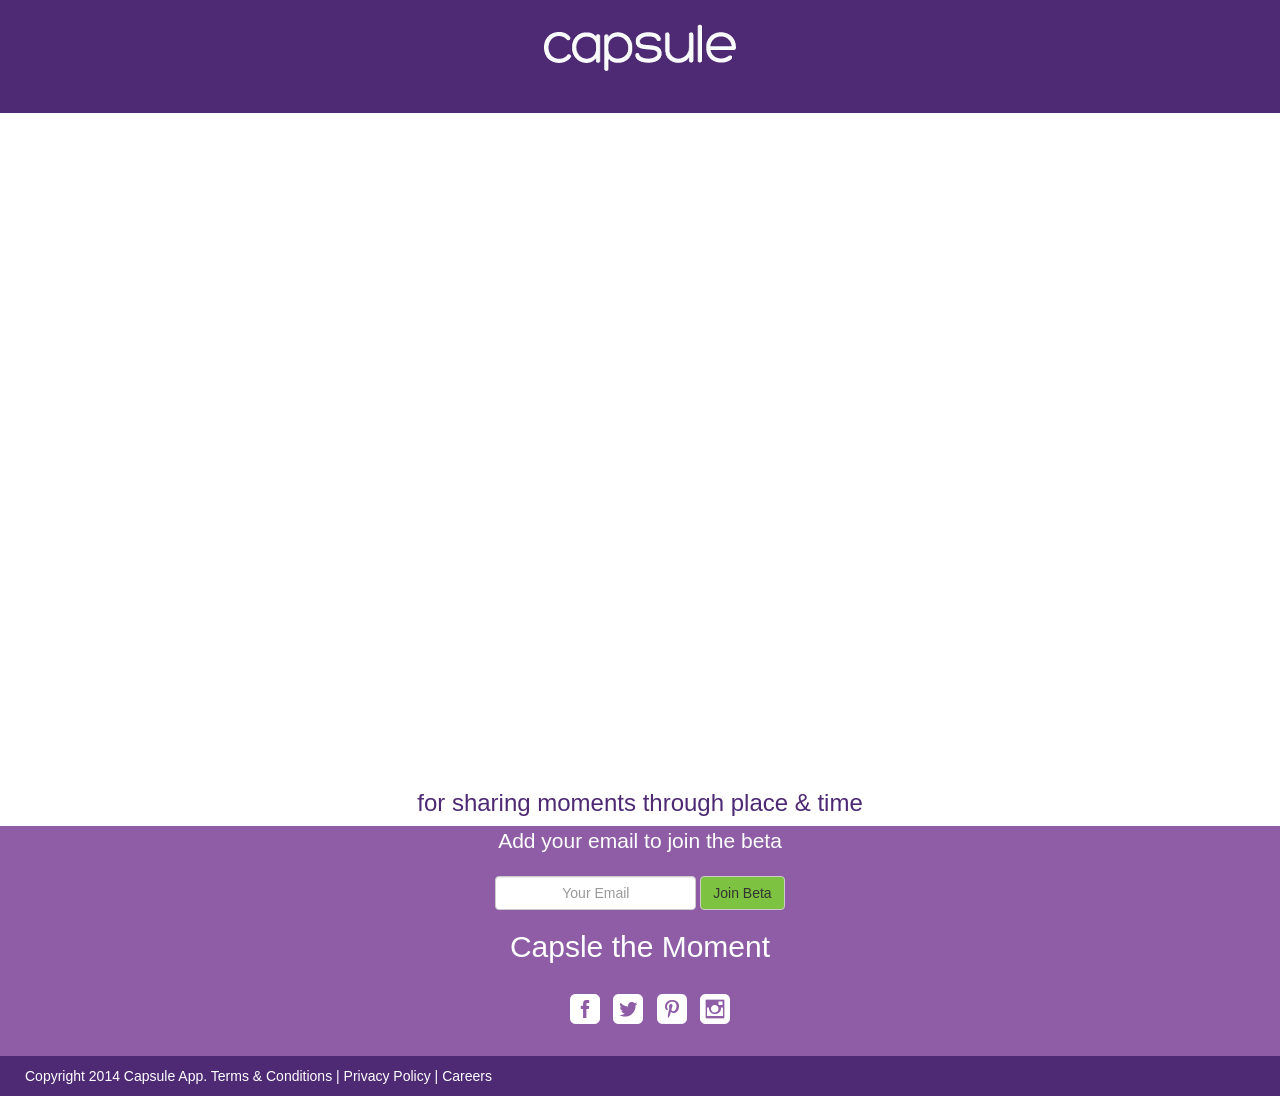
==== one-page-wonder.html @ 2d98d222 "BIG CHANGES" ====
<!doctype html>
<html lang="en">
<head>
<meta name="description" content="A location-based social app for sharing moments bound by place & time.">
<meta name="keywords" content=" Capsule the Moment, Location based App, Mobile">
<meta name="author" content="Mason Pelt (www.masonpelt.com)">
<meta name="viewport" content="width=device-width, initial-scale=1, maximum-scale=1">

<!-- SITE TITLE -->
<title>Capsule the Moment | Capsule App</title>

<!-- =========================
      FAV AND TOUCH ICONS  
============================== -->
<link rel="icon" href="images/favicon.ico">

    <!-- Bootstrap core CSS -->
    <link href="css/bootstrap.css" rel="stylesheet">
    

    <!-- Custom CSS for the 'One Page Wonder' Template -->
    <link href="css/one-page-wonder.css" rel="stylesheet">
    <!-- fonts -->
    <link rel="stylesheet" href="assets/elegant-icons/style.css">
<link rel="stylesheet" href="assets/app-icons/styles.css">

</head>

<body>

    <nav class="navbar navbar-fixed-top navbar-inverse" role="navigation">
      </div>
      <div style="text-align: center"><img src="images/logo-white.png" alt="Capsule Logo" style="PADDING-TOP: 20px"></div></nav>

    <div class="header-image">

            <!--ul class="rslides">
             <li><img src="images/Dallas.jpg" alt=""></li>
</ul-->

</div>
    <!-- /header-image -->
    
        <div class="container">
  <h3>for sharing moments through place & time</h3>
</div>
<section class="download" id="download">
    <div class="container">

        <!-- START THE FEATURETTES -->
        
      <div class="featurette" id="services">

            <p class="lead">Add your email to join the beta</p>
            <!-- =====================
					     MAILCHIMP FORM STARTS 
					     ===================== -->
					
					<form class="subscription-form mailchimp form-inline wow fadeInRight animated" data-wow-offset="10" data-wow-duration="1.5s" role="form">
						
						<!-- SUBSCRIPTION SUCCESSFUL OR ERROR MESSAGES -->
						<h4 class="subscription-success"></h4>
						<h4 class="subscription-error"></h4>
						
						<!-- EMAIL INPUT BOX -->
						<input type="email" name="email" id="subscriber-email" placeholder="Your Email" class="form-control input-box">
						
						<!-- SUBSCRIBE BUTTON -->
						<button type="submit" id="subscribe-button" class="btn btn-default standard-button">Join Beta</button>
						
					</form>
                    
                    <h2>Capsle the Moment</h2>
                    <ul class="social-icons">
		<li><a href=""><i class="social_facebook_square"></i></a></li>
		<li><a href=""><i class="social_twitter_square"></i></a></li>
		<li><a href=""><i class="social_pinterest_square"></i></a></li>
		<li><a href=""><i class="social_instagram_square"></i></a></li>
	</ul>
</section>
        <!-- /END THE FEATURETTES -->
        
   <footer>
	<!-- COPYRIGHT TEXT -->
	<p class="copyright">
	Copyright 2014 Capsule  App. <a href="">Terms  &amp; Conditions</a> | <a href="">Privacy Policy</a> | <a href="https://www.linkedin.com/company/capsule-app">Careers</a>
	</p>

</div>
    <!-- /container -->

    <!-- JavaScript -->
<script src="js/jquery-1.10.2.js"></script>
<script src="js/bootstrap.js"></script>
<script src="http://ajax.googleapis.com/ajax/libs/jquery/1.8.3/jquery.min.js"></script>
<script src="responsiveslides.min.js"></script>

</body>

</html>
---- css/one-page-wonder.css ----
body {
	margin-top: 50px; /* 50px is the height of the navbar - change this if the navbarn height changes */
}

.standard-button {
    background: #7dc241;
}

.header-image {
	background: url(../images/capsule-the-moment-large.jpg) no-repeat center top fixed;
		height: auto;
	width: 100%;
	padding-bottom:20px;
	padding-top:700px;
}

/*.headline {
	padding: 120px 0;
}

.headline > .container > h1 {
	font-size: 130px;
	background: #ffffff;
	background: rgba(255, 255, 255, 0.9);
}

.headline > .container > h2 {
	font-size: 77px;
	background: #ffffff;
	background: rgba(255, 255, 255, 0.9);
}*/

.download {
	background-color: #8e5da6;
    color: #ffffff;
}

.featurette-divider {
	margin: 80px 0;
}
.featurette {
	overflow: hidden;
	text-align: center;
}

.featurette-heading {
	font-size: 50px;
}

footer {
	background-color: #4e2974;
}
footer .copyright {
    color: #ffffff;
    padding-top: 10px;
	padding-left:25px;
	padding-bottom: 10px;
}

.rslides {
  position: relative;
  list-style: none;
  overflow: hidden;
  width: 100%;
  padding: 0;
  margin: 0;
  }

.rslides li {
  -webkit-backface-visibility: hidden;
  position: absolute;
  display: none;
  width: 100%;
  left: 0;
  top: 0;
  }

.rslides li:first-child {
  position: relative;
  display: block;
  float: left;
  }

.rslides img {
  display: block;
  height: auto;
  float: left;
  width: 100%;
  border: 0;
  }

.social-icons li a:hover {
    color: #7dc241;
}
.social-icons {
font-family: 'ElegantIcons';
src: url('fonts/ElegantIcons.svg#ElegantIcons') format('svg');

}

.social-icons {
    margin-top: 20px;
    padding-bottom: 10px;
	padding-right: 20px;
}

.social-icons li {
    display: inline-block;
    margin: 5px;
}

.social-icons li a {
    font-size: 30px;
    color: #fff;
}

/* RESPONSIVE CSS */

@media (max-width: 1200px) {

.headline > .container > h1 {font-size: 140px;}
.headline > .container > h2 {font-size: 63px;}
.featurette-divider {margin: 50px 0;}
.featurette-image.pull-left {margin-right: 20px;}
.featurette-image.pull-right {margin-left: 20px;}
.featurette-heading {font-size: 35px;}
.header-image {
	background: url(../images/capsule-the-moment-1200.jpg) no-repeat center top fixed;
		height: auto;
	width: 100%;
	padding-bottom:20px;
	padding-top:800px;
}

}

@media (max-width: 991px) {

.headline > .container > h1 {font-size: 105px;}
.headline > .container > h2 {font-size: 50px;}
.featurette-divider {margin: 40px 0;}
.featurette-image {max-width: 50%;}
.featurette-image.pull-left {margin-right: 10px;}
.featurette-image.pull-right {margin-left: 10px;}
.featurette-heading {font-size: 30px;}
.header-image {
	background: url(../images/capsule-the-moment-991.jpg) no-repeat center top fixed;
		height: auto;
	width: 100%;
	padding-bottom:20px;
	padding-top:800px;
}

}

@media (max-width: 768px) {
	
.container {margin: 0 15px;}
.featurette-divider {margin: 40px 0;}
.featurette-heading {font-size: 25px;}
.header-image {
	background: url(../images/capsule-the-moment-768.jpg) no-repeat center top fixed;
		height: auto;
	width: 100%;
	padding-bottom:20px;
	padding-top:600px;
}

}


@media (max-width: 668px) {

.headline > .container > h1 {font-size: 70px;}
.headline > .container > h2 {font-size: 32px;}
.featurette-divider {margin: 30px 0;}

}

@media (max-width: 640px) {

.headline {padding: 75px 0 25px 0;}
.headline > .container > h1 {font-size: 60px;}
.headline > .container > h2 {font-size: 30px;}
.header-image {
	background: url(../images/capsule-the-moment-640.jpg) no-repeat center top fixed;
		height: auto;
	width: 100%;
	padding-bottom:20px;
	padding-top:450px;
}

}

@media (max-width: 375px) {

.featurette-divider {margin: 10px 0;}
.featurette-image {max-width: 100%;}
.featurette-image.pull-left {margin-right: 0; margin-bottom: 10px;}
.featurette-image.pull-right {margin-left: 0; margin-bottom: 10px;}
.header-image {
	background: url(../images/capsule-the-moment-375.jpg) no-repeat center top fixed;
		height: auto;
	width: 100%;
	padding-bottom:20px;
	padding-top:500px;
}

}
---- assets/elegant-icons/style.css ----
@font-face {
	font-family: 'ElegantIcons';
	src:url('fonts/ElegantIcons.eot');
	src:url('fonts/ElegantIcons.eot?#iefix') format('embedded-opentype'),
		url('fonts/ElegantIcons.ttf') format('truetype'),
		url('fonts/ElegantIcons.svg#ElegantIcons') format('svg'),
		url('fonts/ElegantIcons.woff') format('woff');
	font-weight: normal;
	font-style: normal;
}

@media screen and (-webkit-min-device-pixel-ratio:0) {
@font-face {
	font-family:"Helvetica Neue", Helvetica, Arial, 
/*font-family: 'ElegantIcons';
src: url('fonts/ElegantIcons.svg#ElegantIcons') format('svg');*/

}
}

/* Use the following CSS code if you want to use data attributes for inserting your icons */
[data-icon]:before {
	/*font-family: 'ElegantIcons';*/
	font-family:"Helvetica Neue", Helvetica, Arial, 
	content: attr(data-icon);
	speak: none;
	font-weight: normal;
	font-variant: normal;
	text-transform: none;
	line-height: 1;
	-webkit-font-smoothing: antialiased;
	-moz-osx-font-smoothing: grayscale;
}

/* Use the following CSS code if you want to have a class per icon */
/*
Instead of a list of all class selectors,
you can use the generic selector below, but it's slower:
[class*="your-class-prefix"] {
*/
.arrow_up, .arrow_down, .arrow_left, .arrow_right, .arrow_left-up, .arrow_right-up, .arrow_right-down, .arrow_left-down, .arrow-up-down, .arrow_up-down_alt, .arrow_left-right_alt, .arrow_left-right, .arrow_expand_alt2, .arrow_expand_alt, .arrow_condense, .arrow_expand, .arrow_move, .arrow_carrot-up, .arrow_carrot-down, .arrow_carrot-left, .arrow_carrot-right, .arrow_carrot-2up, .arrow_carrot-2down, .arrow_carrot-2left, .arrow_carrot-2right, .arrow_carrot-up_alt2, .arrow_carrot-down_alt2, .arrow_carrot-left_alt2, .arrow_carrot-right_alt2, .arrow_carrot-2up_alt2, .arrow_carrot-2down_alt2, .arrow_carrot-2left_alt2, .arrow_carrot-2right_alt2, .arrow_triangle-up, .arrow_triangle-down, .arrow_triangle-left, .arrow_triangle-right, .arrow_triangle-up_alt2, .arrow_triangle-down_alt2, .arrow_triangle-left_alt2, .arrow_triangle-right_alt2, .arrow_back, .icon_minus-06, .icon_plus, .icon_close, .icon_check, .icon_minus_alt2, .icon_plus_alt2, .icon_close_alt2, .icon_check_alt2, .icon_zoom-out_alt, .icon_zoom-in_alt, .icon_search, .icon_box-empty, .icon_box-selected, .icon_minus-box, .icon_plus-box, .icon_box-checked, .icon_circle-empty, .icon_circle-slelected, .icon_stop_alt2, .icon_stop, .icon_pause_alt2, .icon_pause, .icon_menu, .icon_menu-square_alt2, .icon_menu-circle_alt2, .icon_ul, .icon_ol, .icon_adjust-horiz, .icon_adjust-vert, .icon_document_alt, .icon_documents_alt, .icon_pencil, .icon_pencil-edit_alt, .icon_pencil-edit, .icon_folder-alt, .icon_folder-open_alt, .icon_folder-add_alt, .icon_info_alt, .icon_error-oct_alt, .icon_error-circle_alt, .icon_error-triangle_alt, .icon_question_alt2, .icon_question, .icon_comment_alt, .icon_chat_alt, .icon_vol-mute_alt, .icon_volume-low_alt, .icon_volume-high_alt, .icon_quotations, .icon_quotations_alt2, .icon_clock_alt, .icon_lock_alt, .icon_lock-open_alt, .icon_key_alt, .icon_cloud_alt, .icon_cloud-upload_alt, .icon_cloud-download_alt, .icon_image, .icon_images, .icon_lightbulb_alt, .icon_gift_alt, .icon_house_alt, .icon_genius, .icon_mobile, .icon_tablet, .icon_laptop, .icon_desktop, .icon_camera_alt, .icon_mail_alt, .icon_cone_alt, .icon_ribbon_alt, .icon_bag_alt, .icon_creditcard, .icon_cart_alt, .icon_paperclip, .icon_tag_alt, .icon_tags_alt, .icon_trash_alt, .icon_cursor_alt, .icon_mic_alt, .icon_compass_alt, .icon_pin_alt, .icon_pushpin_alt, .icon_map_alt, .icon_drawer_alt, .icon_toolbox_alt, .icon_book_alt, .icon_calendar, .icon_film, .icon_table, .icon_contacts_alt, .icon_headphones, .icon_lifesaver, .icon_piechart, .icon_refresh, .icon_link_alt, .icon_link, .icon_loading, .icon_blocked, .icon_archive_alt, .icon_heart_alt, .icon_star_alt, .icon_star-half_alt, .icon_star, .icon_star-half, .icon_tools, .icon_tool, .icon_cog, .icon_cogs, .arrow_up_alt, .arrow_down_alt, .arrow_left_alt, .arrow_right_alt, .arrow_left-up_alt, .arrow_right-up_alt, .arrow_right-down_alt, .arrow_left-down_alt, .arrow_condense_alt, .arrow_expand_alt3, .arrow_carrot_up_alt, .arrow_carrot-down_alt, .arrow_carrot-left_alt, .arrow_carrot-right_alt, .arrow_carrot-2up_alt, .arrow_carrot-2dwnn_alt, .arrow_carrot-2left_alt, .arrow_carrot-2right_alt, .arrow_triangle-up_alt, .arrow_triangle-down_alt, .arrow_triangle-left_alt, .arrow_triangle-right_alt, .icon_minus_alt, .icon_plus_alt, .icon_close_alt, .icon_check_alt, .icon_zoom-out, .icon_zoom-in, .icon_stop_alt, .icon_menu-square_alt, .icon_menu-circle_alt, .icon_document, .icon_documents, .icon_pencil_alt, .icon_folder, .icon_folder-open, .icon_folder-add, .icon_folder_upload, .icon_folder_download, .icon_info, .icon_error-circle, .icon_error-oct, .icon_error-triangle, .icon_question_alt, .icon_comment, .icon_chat, .icon_vol-mute, .icon_volume-low, .icon_volume-high, .icon_quotations_alt, .icon_clock, .icon_lock, .icon_lock-open, .icon_key, .icon_cloud, .icon_cloud-upload, .icon_cloud-download, .icon_lightbulb, .icon_gift, .icon_house, .icon_camera, .icon_mail, .icon_cone, .icon_ribbon, .icon_bag, .icon_cart, .icon_tag, .icon_tags, .icon_trash, .icon_cursor, .icon_mic, .icon_compass, .icon_pin, .icon_pushpin, .icon_map, .icon_drawer, .icon_toolbox, .icon_book, .icon_contacts, .icon_archive, .icon_heart, .icon_profile, .icon_group, .icon_grid-2x2, .icon_grid-3x3, .icon_music, .icon_pause_alt, .icon_phone, .icon_upload, .icon_download, .social_facebook, .social_twitter, .social_pinterest, .social_googleplus, .social_tumblr, .social_tumbleupon, .social_wordpress, .social_instagram, .social_dribbble, .social_vimeo, .social_linkedin, .social_rss, .social_deviantart, .social_share, .social_myspace, .social_skype, .social_youtube, .social_picassa, .social_googledrive, .social_flickr, .social_blogger, .social_spotify, .social_delicious, .social_facebook_circle, .social_twitter_circle, .social_pinterest_circle, .social_googleplus_circle, .social_tumblr_circle, .social_stumbleupon_circle, .social_wordpress_circle, .social_instagram_circle, .social_dribbble_circle, .social_vimeo_circle, .social_linkedin_circle, .social_rss_circle, .social_deviantart_circle, .social_share_circle, .social_myspace_circle, .social_skype_circle, .social_youtube_circle, .social_picassa_circle, .social_googledrive_alt2, .social_flickr_circle, .social_blogger_circle, .social_spotify_circle, .social_delicious_circle, .social_facebook_square, .social_twitter_square, .social_pinterest_square, .social_googleplus_square, .social_tumblr_square, .social_stumbleupon_square, .social_wordpress_square, .social_instagram_square, .social_dribbble_square, .social_vimeo_square, .social_linkedin_square, .social_rss_square, .social_deviantart_square, .social_share_square, .social_myspace_square, .social_skype_square, .social_youtube_square, .social_picassa_square, .social_googledrive_square, .social_flickr_square, .social_blogger_square, .social_spotify_square, .social_delicious_square, .icon_printer, .icon_calulator, .icon_building, .icon_floppy, .icon_drive, .icon_search-2, .icon_id, .icon_id-2, .icon_puzzle, .icon_like, .icon_dislike, .icon_mug, .icon_currency, .icon_wallet, .icon_pens, .icon_easel, .icon_flowchart, .icon_datareport, .icon_briefcase, .icon_shield, .icon_percent, .icon_globe, .icon_globe-2, .icon_target, .icon_hourglass, .icon_balance, .icon_rook, .icon_printer-alt, .icon_calculator_alt, .icon_building_alt, .icon_floppy_alt, .icon_drive_alt, .icon_search_alt, .icon_id_alt, .icon_id-2_alt, .icon_puzzle_alt, .icon_like_alt, .icon_dislike_alt, .icon_mug_alt, .icon_currency_alt, .icon_wallet_alt, .icon_pens_alt, .icon_easel_alt, .icon_flowchart_alt, .icon_datareport_alt, .icon_briefcase_alt, .icon_shield_alt, .icon_percent_alt, .icon_globe_alt, .icon_clipboard {
	/*font-family: 'ElegantIcons';*/
	font-family:"Helvetica Neue", Helvetica, Arial, 
	speak: none;
	font-style: normal;
	font-weight: normal;
	font-variant: normal;
	text-transform: none;
	line-height: 1;
	-webkit-font-smoothing: antialiased;
}
.arrow_up:before {
	content: "\21";
}
.arrow_down:before {
	content: "\22";
}
.arrow_left:before {
	content: "\23";
}
.arrow_right:before {
	content: "\24";
}
.arrow_left-up:before {
	content: "\25";
}
.arrow_right-up:before {
	content: "\26";
}
.arrow_right-down:before {
	content: "\27";
}
.arrow_left-down:before {
	content: "\28";
}
.arrow-up-down:before {
	content: "\29";
}
.arrow_up-down_alt:before {
	content: "\2a";
}
.arrow_left-right_alt:before {
	content: "\2b";
}
.arrow_left-right:before {
	content: "\2c";
}
.arrow_expand_alt2:before {
	content: "\2d";
}
.arrow_expand_alt:before {
	content: "\2e";
}
.arrow_condense:before {
	content: "\2f";
}
.arrow_expand:before {
	content: "\30";
}
.arrow_move:before {
	content: "\31";
}
.arrow_carrot-up:before {
	content: "\32";
}
.arrow_carrot-down:before {
	content: "\33";
}
.arrow_carrot-left:before {
	content: "\34";
}
.arrow_carrot-right:before {
	content: "\35";
}
.arrow_carrot-2up:before {
	content: "\36";
}
.arrow_carrot-2down:before {
	content: "\37";
}
.arrow_carrot-2left:before {
	content: "\38";
}
.arrow_carrot-2right:before {
	content: "\39";
}
.arrow_carrot-up_alt2:before {
	content: "\3a";
}
.arrow_carrot-down_alt2:before {
	content: "\3b";
}
.arrow_carrot-left_alt2:before {
	content: "\3c";
}
.arrow_carrot-right_alt2:before {
	content: "\3d";
}
.arrow_carrot-2up_alt2:before {
	content: "\3e";
}
.arrow_carrot-2down_alt2:before {
	content: "\3f";
}
.arrow_carrot-2left_alt2:before {
	content: "\40";
}
.arrow_carrot-2right_alt2:before {
	content: "\41";
}
.arrow_triangle-up:before {
	content: "\42";
}
.arrow_triangle-down:before {
	content: "\43";
}
.arrow_triangle-left:before {
	content: "\44";
}
.arrow_triangle-right:before {
	content: "\45";
}
.arrow_triangle-up_alt2:before {
	content: "\46";
}
.arrow_triangle-down_alt2:before {
	content: "\47";
}
.arrow_triangle-left_alt2:before {
	content: "\48";
}
.arrow_triangle-right_alt2:before {
	content: "\49";
}
.arrow_back:before {
	content: "\4a";
}
.icon_minus-06:before {
	content: "\4b";
}
.icon_plus:before {
	content: "\4c";
}
.icon_close:before {
	content: "\4d";
}
.icon_check:before {
	content: "\4e";
}
.icon_minus_alt2:before {
	content: "\4f";
}
.icon_plus_alt2:before {
	content: "\50";
}
.icon_close_alt2:before {
	content: "\51";
}
.icon_check_alt2:before {
	content: "\52";
}
.icon_zoom-out_alt:before {
	content: "\53";
}
.icon_zoom-in_alt:before {
	content: "\54";
}
.icon_search:before {
	content: "\55";
}
.icon_box-empty:before {
	content: "\56";
}
.icon_box-selected:before {
	content: "\57";
}
.icon_minus-box:before {
	content: "\58";
}
.icon_plus-box:before {
	content: "\59";
}
.icon_box-checked:before {
	content: "\5a";
}
.icon_circle-empty:before {
	content: "\5b";
}
.icon_circle-slelected:before {
	content: "\5c";
}
.icon_stop_alt2:before {
	content: "\5d";
}
.icon_stop:before {
	content: "\5e";
}
.icon_pause_alt2:before {
	content: "\5f";
}
.icon_pause:before {
	content: "\60";
}
.icon_menu:before {
	content: "\61";
}
.icon_menu-square_alt2:before {
	content: "\62";
}
.icon_menu-circle_alt2:before {
	content: "\63";
}
.icon_ul:before {
	content: "\64";
}
.icon_ol:before {
	content: "\65";
}
.icon_adjust-horiz:before {
	content: "\66";
}
.icon_adjust-vert:before {
	content: "\67";
}
.icon_document_alt:before {
	content: "\68";
}
.icon_documents_alt:before {
	content: "\69";
}
.icon_pencil:before {
	content: "\6a";
}
.icon_pencil-edit_alt:before {
	content: "\6b";
}
.icon_pencil-edit:before {
	content: "\6c";
}
.icon_folder-alt:before {
	content: "\6d";
}
.icon_folder-open_alt:before {
	content: "\6e";
}
.icon_folder-add_alt:before {
	content: "\6f";
}
.icon_info_alt:before {
	content: "\70";
}
.icon_error-oct_alt:before {
	content: "\71";
}
.icon_error-circle_alt:before {
	content: "\72";
}
.icon_error-triangle_alt:before {
	content: "\73";
}
.icon_question_alt2:before {
	content: "\74";
}
.icon_question:before {
	content: "\75";
}
.icon_comment_alt:before {
	content: "\76";
}
.icon_chat_alt:before {
	content: "\77";
}
.icon_vol-mute_alt:before {
	content: "\78";
}
.icon_volume-low_alt:before {
	content: "\79";
}
.icon_volume-high_alt:before {
	content: "\7a";
}
.icon_quotations:before {
	content: "\7b";
}
.icon_quotations_alt2:before {
	content: "\7c";
}
.icon_clock_alt:before {
	content: "\7d";
}
.icon_lock_alt:before {
	content: "\7e";
}
.icon_lock-open_alt:before {
	content: "\e000";
}
.icon_key_alt:before {
	content: "\e001";
}
.icon_cloud_alt:before {
	content: "\e002";
}
.icon_cloud-upload_alt:before {
	content: "\e003";
}
.icon_cloud-download_alt:before {
	content: "\e004";
}
.icon_image:before {
	content: "\e005";
}
.icon_images:before {
	content: "\e006";
}
.icon_lightbulb_alt:before {
	content: "\e007";
}
.icon_gift_alt:before {
	content: "\e008";
}
.icon_house_alt:before {
	content: "\e009";
}
.icon_genius:before {
	content: "\e00a";
}
.icon_mobile:before {
	content: "\e00b";
}
.icon_tablet:before {
	content: "\e00c";
}
.icon_laptop:before {
	content: "\e00d";
}
.icon_desktop:before {
	content: "\e00e";
}
.icon_camera_alt:before {
	content: "\e00f";
}
.icon_mail_alt:before {
	content: "\e010";
}
.icon_cone_alt:before {
	content: "\e011";
}
.icon_ribbon_alt:before {
	content: "\e012";
}
.icon_bag_alt:before {
	content: "\e013";
}
.icon_creditcard:before {
	content: "\e014";
}
.icon_cart_alt:before {
	content: "\e015";
}
.icon_paperclip:before {
	content: "\e016";
}
.icon_tag_alt:before {
	content: "\e017";
}
.icon_tags_alt:before {
	content: "\e018";
}
.icon_trash_alt:before {
	content: "\e019";
}
.icon_cursor_alt:before {
	content: "\e01a";
}
.icon_mic_alt:before {
	content: "\e01b";
}
.icon_compass_alt:before {
	content: "\e01c";
}
.icon_pin_alt:before {
	content: "\e01d";
}
.icon_pushpin_alt:before {
	content: "\e01e";
}
.icon_map_alt:before {
	content: "\e01f";
}
.icon_drawer_alt:before {
	content: "\e020";
}
.icon_toolbox_alt:before {
	content: "\e021";
}
.icon_book_alt:before {
	content: "\e022";
}
.icon_calendar:before {
	content: "\e023";
}
.icon_film:before {
	content: "\e024";
}
.icon_table:before {
	content: "\e025";
}
.icon_contacts_alt:before {
	content: "\e026";
}
.icon_headphones:before {
	content: "\e027";
}
.icon_lifesaver:before {
	content: "\e028";
}
.icon_piechart:before {
	content: "\e029";
}
.icon_refresh:before {
	content: "\e02a";
}
.icon_link_alt:before {
	content: "\e02b";
}
.icon_link:before {
	content: "\e02c";
}
.icon_loading:before {
	content: "\e02d";
}
.icon_blocked:before {
	content: "\e02e";
}
.icon_archive_alt:before {
	content: "\e02f";
}
.icon_heart_alt:before {
	content: "\e030";
}
.icon_star_alt:before {
	content: "\e031";
}
.icon_star-half_alt:before {
	content: "\e032";
}
.icon_star:before {
	content: "\e033";
}
.icon_star-half:before {
	content: "\e034";
}
.icon_tools:before {
	content: "\e035";
}
.icon_tool:before {
	content: "\e036";
}
.icon_cog:before {
	content: "\e037";
}
.icon_cogs:before {
	content: "\e038";
}
.arrow_up_alt:before {
	content: "\e039";
}
.arrow_down_alt:before {
	content: "\e03a";
}
.arrow_left_alt:before {
	content: "\e03b";
}
.arrow_right_alt:before {
	content: "\e03c";
}
.arrow_left-up_alt:before {
	content: "\e03d";
}
.arrow_right-up_alt:before {
	content: "\e03e";
}
.arrow_right-down_alt:before {
	content: "\e03f";
}
.arrow_left-down_alt:before {
	content: "\e040";
}
.arrow_condense_alt:before {
	content: "\e041";
}
.arrow_expand_alt3:before {
	content: "\e042";
}
.arrow_carrot_up_alt:before {
	content: "\e043";
}
.arrow_carrot-down_alt:before {
	content: "\e044";
}
.arrow_carrot-left_alt:before {
	content: "\e045";
}
.arrow_carrot-right_alt:before {
	content: "\e046";
}
.arrow_carrot-2up_alt:before {
	content: "\e047";
}
.arrow_carrot-2dwnn_alt:before {
	content: "\e048";
}
.arrow_carrot-2left_alt:before {
	content: "\e049";
}
.arrow_carrot-2right_alt:before {
	content: "\e04a";
}
.arrow_triangle-up_alt:before {
	content: "\e04b";
}
.arrow_triangle-down_alt:before {
	content: "\e04c";
}
.arrow_triangle-left_alt:before {
	content: "\e04d";
}
.arrow_triangle-right_alt:before {
	content: "\e04e";
}
.icon_minus_alt:before {
	content: "\e04f";
}
.icon_plus_alt:before {
	content: "\e050";
}
.icon_close_alt:before {
	content: "\e051";
}
.icon_check_alt:before {
	content: "\e052";
}
.icon_zoom-out:before {
	content: "\e053";
}
.icon_zoom-in:before {
	content: "\e054";
}
.icon_stop_alt:before {
	content: "\e055";
}
.icon_menu-square_alt:before {
	content: "\e056";
}
.icon_menu-circle_alt:before {
	content: "\e057";
}
.icon_document:before {
	content: "\e058";
}
.icon_documents:before {
	content: "\e059";
}
.icon_pencil_alt:before {
	content: "\e05a";
}
.icon_folder:before {
	content: "\e05b";
}
.icon_folder-open:before {
	content: "\e05c";
}
.icon_folder-add:before {
	content: "\e05d";
}
.icon_folder_upload:before {
	content: "\e05e";
}
.icon_folder_download:before {
	content: "\e05f";
}
.icon_info:before {
	content: "\e060";
}
.icon_error-circle:before {
	content: "\e061";
}
.icon_error-oct:before {
	content: "\e062";
}
.icon_error-triangle:before {
	content: "\e063";
}
.icon_question_alt:before {
	content: "\e064";
}
.icon_comment:before {
	content: "\e065";
}
.icon_chat:before {
	content: "\e066";
}
.icon_vol-mute:before {
	content: "\e067";
}
.icon_volume-low:before {
	content: "\e068";
}
.icon_volume-high:before {
	content: "\e069";
}
.icon_quotations_alt:before {
	content: "\e06a";
}
.icon_clock:before {
	content: "\e06b";
}
.icon_lock:before {
	content: "\e06c";
}
.icon_lock-open:before {
	content: "\e06d";
}
.icon_key:before {
	content: "\e06e";
}
.icon_cloud:before {
	content: "\e06f";
}
.icon_cloud-upload:before {
	content: "\e070";
}
.icon_cloud-download:before {
	content: "\e071";
}
.icon_lightbulb:before {
	content: "\e072";
}
.icon_gift:before {
	content: "\e073";
}
.icon_house:before {
	content: "\e074";
}
.icon_camera:before {
	content: "\e075";
}
.icon_mail:before {
	content: "\e076";
}
.icon_cone:before {
	content: "\e077";
}
.icon_ribbon:before {
	content: "\e078";
}
.icon_bag:before {
	content: "\e079";
}
.icon_cart:before {
	content: "\e07a";
}
.icon_tag:before {
	content: "\e07b";
}
.icon_tags:before {
	content: "\e07c";
}
.icon_trash:before {
	content: "\e07d";
}
.icon_cursor:before {
	content: "\e07e";
}
.icon_mic:before {
	content: "\e07f";
}
.icon_compass:before {
	content: "\e080";
}
.icon_pin:before {
	content: "\e081";
}
.icon_pushpin:before {
	content: "\e082";
}
.icon_map:before {
	content: "\e083";
}
.icon_drawer:before {
	content: "\e084";
}
.icon_toolbox:before {
	content: "\e085";
}
.icon_book:before {
	content: "\e086";
}
.icon_contacts:before {
	content: "\e087";
}
.icon_archive:before {
	content: "\e088";
}
.icon_heart:before {
	content: "\e089";
}
.icon_profile:before {
	content: "\e08a";
}
.icon_group:before {
	content: "\e08b";
}
.icon_grid-2x2:before {
	content: "\e08c";
}
.icon_grid-3x3:before {
	content: "\e08d";
}
.icon_music:before {
	content: "\e08e";
}
.icon_pause_alt:before {
	content: "\e08f";
}
.icon_phone:before {
	content: "\e090";
}
.icon_upload:before {
	content: "\e091";
}
.icon_download:before {
	content: "\e092";
}
.social_facebook:before {
	content: "\e093";
}
.social_twitter:before {
	content: "\e094";
}
.social_pinterest:before {
	content: "\e095";
}
.social_googleplus:before {
	content: "\e096";
}
.social_tumblr:before {
	content: "\e097";
}
.social_tumbleupon:before {
	content: "\e098";
}
.social_wordpress:before {
	content: "\e099";
}
.social_instagram:before {
	content: "\e09a";
}
.social_dribbble:before {
	content: "\e09b";
}
.social_vimeo:before {
	content: "\e09c";
}
.social_linkedin:before {
	content: "\e09d";
}
.social_rss:before {
	content: "\e09e";
}
.social_deviantart:before {
	content: "\e09f";
}
.social_share:before {
	content: "\e0a0";
}
.social_myspace:before {
	content: "\e0a1";
}
.social_skype:before {
	content: "\e0a2";
}
.social_youtube:before {
	content: "\e0a3";
}
.social_picassa:before {
	content: "\e0a4";
}
.social_googledrive:before {
	content: "\e0a5";
}
.social_flickr:before {
	content: "\e0a6";
}
.social_blogger:before {
	content: "\e0a7";
}
.social_spotify:before {
	content: "\e0a8";
}
.social_delicious:before {
	content: "\e0a9";
}
.social_facebook_circle:before {
	content: "\e0aa";
}
.social_twitter_circle:before {
	content: "\e0ab";
}
.social_pinterest_circle:before {
	content: "\e0ac";
}
.social_googleplus_circle:before {
	content: "\e0ad";
}
.social_tumblr_circle:before {
	content: "\e0ae";
}
.social_stumbleupon_circle:before {
	content: "\e0af";
}
.social_wordpress_circle:before {
	content: "\e0b0";
}
.social_instagram_circle:before {
	content: "\e0b1";
}
.social_dribbble_circle:before {
	content: "\e0b2";
}
.social_vimeo_circle:before {
	content: "\e0b3";
}
.social_linkedin_circle:before {
	content: "\e0b4";
}
.social_rss_circle:before {
	content: "\e0b5";
}
.social_deviantart_circle:before {
	content: "\e0b6";
}
.social_share_circle:before {
	content: "\e0b7";
}
.social_myspace_circle:before {
	content: "\e0b8";
}
.social_skype_circle:before {
	content: "\e0b9";
}
.social_youtube_circle:before {
	content: "\e0ba";
}
.social_picassa_circle:before {
	content: "\e0bb";
}
.social_googledrive_alt2:before {
	content: "\e0bc";
}
.social_flickr_circle:before {
	content: "\e0bd";
}
.social_blogger_circle:before {
	content: "\e0be";
}
.social_spotify_circle:before {
	content: "\e0bf";
}
.social_delicious_circle:before {
	content: "\e0c0";
}
.social_facebook_square:before {
	content: "\e0c1";
}
.social_twitter_square:before {
	content: "\e0c2";
}
.social_pinterest_square:before {
	content: "\e0c3";
}
.social_googleplus_square:before {
	content: "\e0c4";
}
.social_tumblr_square:before {
	content: "\e0c5";
}
.social_stumbleupon_square:before {
	content: "\e0c6";
}
.social_wordpress_square:before {
	content: "\e0c7";
}
.social_instagram_square:before {
	content: "\e0c8";
}
.social_dribbble_square:before {
	content: "\e0c9";
}
.social_vimeo_square:before {
	content: "\e0ca";
}
.social_linkedin_square:before {
	content: "\e0cb";
}
.social_rss_square:before {
	content: "\e0cc";
}
.social_deviantart_square:before {
	content: "\e0cd";
}
.social_share_square:before {
	content: "\e0ce";
}
.social_myspace_square:before {
	content: "\e0cf";
}
.social_skype_square:before {
	content: "\e0d0";
}
.social_youtube_square:before {
	content: "\e0d1";
}
.social_picassa_square:before {
	content: "\e0d2";
}
.social_googledrive_square:before {
	content: "\e0d3";
}
.social_flickr_square:before {
	content: "\e0d4";
}
.social_blogger_square:before {
	content: "\e0d5";
}
.social_spotify_square:before {
	content: "\e0d6";
}
.social_delicious_square:before {
	content: "\e0d7";
}
.icon_printer:before {
	content: "\e103";
}
.icon_calulator:before {
	content: "\e0ee";
}
.icon_building:before {
	content: "\e0ef";
}
.icon_floppy:before {
	content: "\e0e8";
}
.icon_drive:before {
	content: "\e0ea";
}
.icon_search-2:before {
	content: "\e101";
}
.icon_id:before {
	content: "\e107";
}
.icon_id-2:before {
	content: "\e108";
}
.icon_puzzle:before {
	content: "\e102";
}
.icon_like:before {
	content: "\e106";
}
.icon_dislike:before {
	content: "\e0eb";
}
.icon_mug:before {
	content: "\e105";
}
.icon_currency:before {
	content: "\e0ed";
}
.icon_wallet:before {
	content: "\e100";
}
.icon_pens:before {
	content: "\e104";
}
.icon_easel:before {
	content: "\e0e9";
}
.icon_flowchart:before {
	content: "\e109";
}
.icon_datareport:before {
	content: "\e0ec";
}
.icon_briefcase:before {
	content: "\e0fe";
}
.icon_shield:before {
	content: "\e0f6";
}
.icon_percent:before {
	content: "\e0fb";
}
.icon_globe:before {
	content: "\e0e2";
}
.icon_globe-2:before {
	content: "\e0e3";
}
.icon_target:before {
	content: "\e0f5";
}
.icon_hourglass:before {
	content: "\e0e1";
}
.icon_balance:before {
	content: "\e0ff";
}
.icon_rook:before {
	content: "\e0f8";
}
.icon_printer-alt:before {
	content: "\e0fa";
}
.icon_calculator_alt:before {
	content: "\e0e7";
}
.icon_building_alt:before {
	content: "\e0fd";
}
.icon_floppy_alt:before {
	content: "\e0e4";
}
.icon_drive_alt:before {
	content: "\e0e5";
}
.icon_search_alt:before {
	content: "\e0f7";
}
.icon_id_alt:before {
	content: "\e0e0";
}
.icon_id-2_alt:before {
	content: "\e0fc";
}
.icon_puzzle_alt:before {
	content: "\e0f9";
}
.icon_like_alt:before {
	content: "\e0dd";
}
.icon_dislike_alt:before {
	content: "\e0f1";
}
.icon_mug_alt:before {
	content: "\e0dc";
}
.icon_currency_alt:before {
	content: "\e0f3";
}
.icon_wallet_alt:before {
	content: "\e0d8";
}
.icon_pens_alt:before {
	content: "\e0db";
}
.icon_easel_alt:before {
	content: "\e0f0";
}
.icon_flowchart_alt:before {
	content: "\e0df";
}
.icon_datareport_alt:before {
	content: "\e0f2";
}
.icon_briefcase_alt:before {
	content: "\e0f4";
}
.icon_shield_alt:before {
	content: "\e0d9";
}
.icon_percent_alt:before {
	content: "\e0da";
}
.icon_globe_alt:before {
	content: "\e0de";
}
.icon_clipboard:before {
	content: "\e0e6";
}


	.glyph {
		float: left;
		text-align: center;
		padding: .75em;
		margin: .4em 1.5em .75em 0;
		width: 6em;
text-shadow: none;
	}
        .glyph_big {
        font-size: 128px;
        color: #59c5dc;
        float: left;
        margin-right: 20px;
        }

        .glyph div { padding-bottom: 10px;}

	.glyph input {
		/*font-family: consolas, monospace;*/
		font-family:"Helvetica Neue", Helvetica, Arial, 
		font-size: 12px;
		width: 100%;
		text-align: center;
		border: 0;
		-webkit-box-shadow: 0 0 0 1px #ccc;
		        box-shadow: 0 0 0 1px #ccc;
		padding: .2em;
                -moz-border-radius: 5px;
                -webkit-border-radius: 5px;
	}
	.centered {
		margin-left: auto;
		margin-right: auto;
	}
	.glyph .fs1 {
		font-size: 2em;
	}
---- assets/app-icons/styles.css ----
@charset "UTF-8";

@font-face {
  font-family: "app-icons";
  src:url("fonts/app-icons.eot");
  src:url("fonts/app-icons.eot?#iefix") format("embedded-opentype"),
    url("fonts/app-icons.woff") format("woff"),
    url("fonts/app-icons.ttf") format("truetype"),
    url("fonts/app-icons.svg#app-icons") format("svg");
  font-weight: normal;
  font-style: normal;

}




[data-icon]:before {
  font-family: "app-icons" !important;
  content: attr(data-icon);
  font-style: normal !important;
  font-weight: normal !important;
  font-variant: normal !important;
  text-transform: none !important;
  speak: none;
  line-height: 1;
  -webkit-font-smoothing: antialiased;
  -moz-osx-font-smoothing: grayscale;
}

[class^="icon-"]:before,
[class*=" icon-"]:before {
  font-family: "app-icons" !important;
  font-style: normal !important;
  font-weight: normal !important;
  font-variant: normal !important;
  text-transform: none !important;
  speak: none;
  line-height: 1;
  -webkit-font-smoothing: antialiased;
  -moz-osx-font-smoothing: grayscale;
}

.icon-app-store:before {
  content: "\e000";
}
.icon-ionicons:before {
  content: "\e000";
}
.icon-google-play:before {
  content: "\e001";
}
.icon-app-download:before {
  content: "\e002";
}
.icon-ionicons-2:before {
  content: "\e002";
}
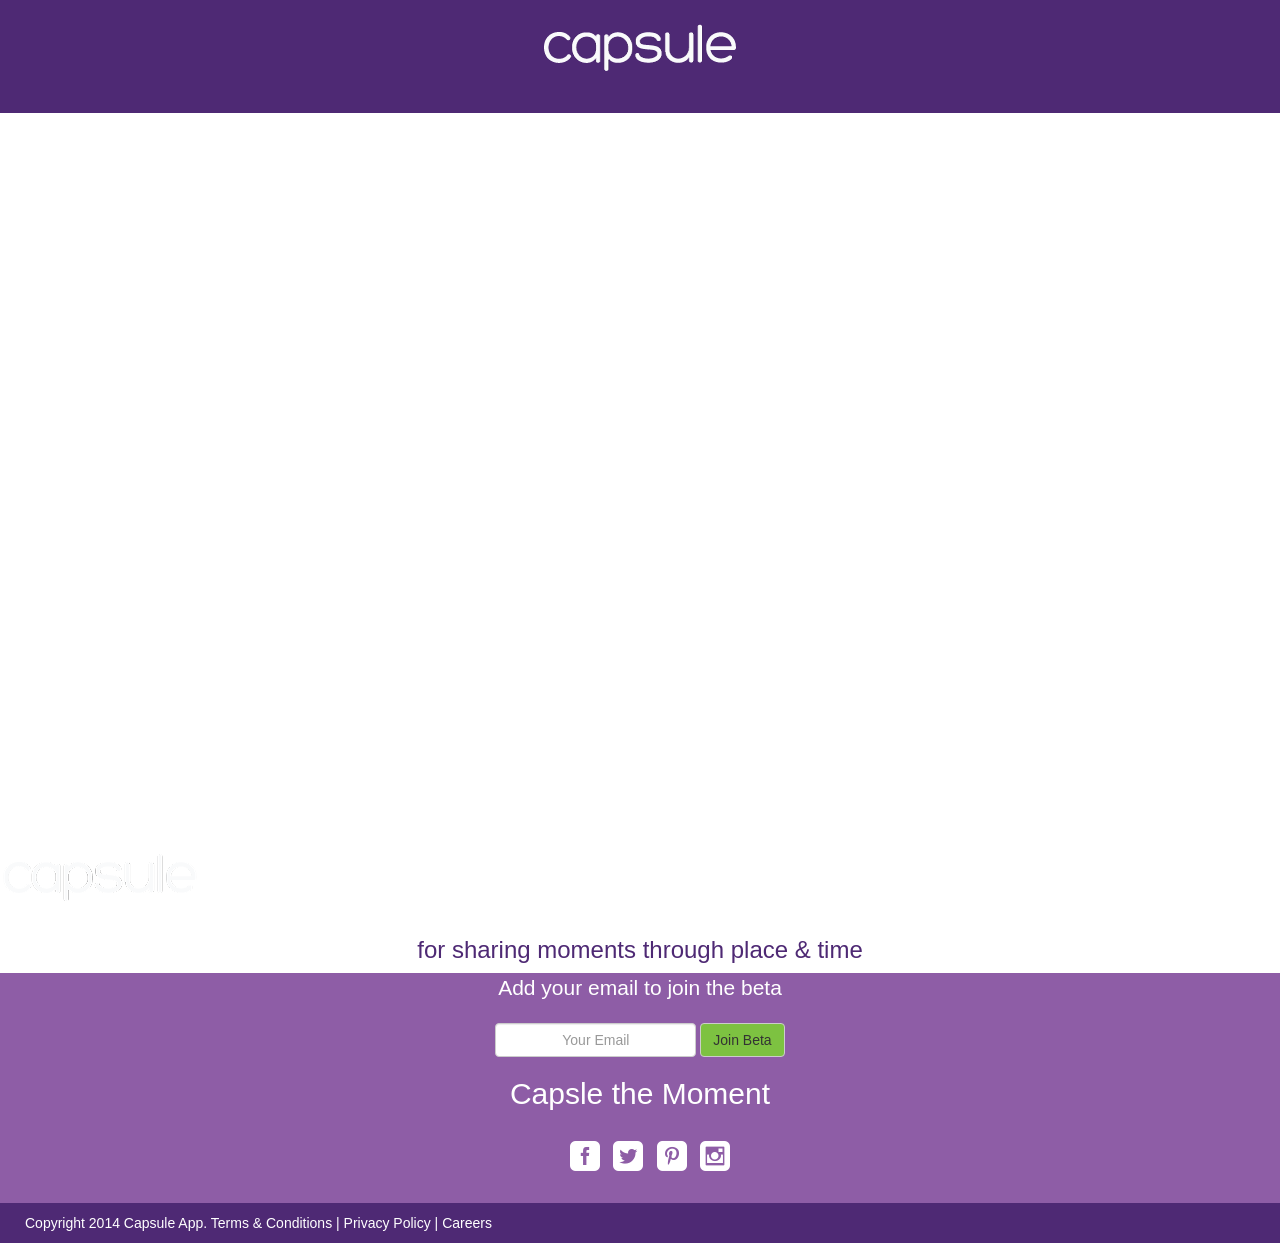
==== commit d8d36287: "Revert "index" This reverts commit fae2fd7d2bdcabaa8f2ef52600d4c77dbaca9ad8." ====
--- a/one-page-wonder.html
+++ b/one-page-wonder.html
@@ -32,14 +32,7 @@
       </div>
       <div style="text-align: center"><img src="images/logo-white.png" alt="Capsule Logo" style="PADDING-TOP: 20px"></div></nav>
 
-    <div class="header-image">
-
-            <!--ul class="rslides">
-             <li><img src="images/Dallas.jpg" alt=""></li>
-</ul-->
-
-</div>
-    <!-- /header-image -->
+    <div class="header-image"> <img src="images/logo-white.png" style="padding-top: 800px"></div></div>
     
         <div class="container">
   <h3>for sharing moments through place & time</h3>
--- a/css/one-page-wonder.css
+++ b/css/one-page-wonder.css
@@ -7,28 +7,8 @@
 }
 
 .header-image {
-	background: url(../images/capsule-the-moment-large.jpg) no-repeat center top fixed;
-		height: auto;
-	width: 100%;
-	padding-bottom:20px;
-	padding-top:700px;
+	background: url(https://raw.githubusercontent.com/MasonPelt/CapsuleApp/gh-pages/Images/capsule-the-moment-1200.jpg) no-repeat center top fixed;
 }
-
-/*.headline {
-	padding: 120px 0;
-}
-
-.headline > .container > h1 {
-	font-size: 130px;
-	background: #ffffff;
-	background: rgba(255, 255, 255, 0.9);
-}
-
-.headline > .container > h2 {
-	font-size: 77px;
-	background: #ffffff;
-	background: rgba(255, 255, 255, 0.9);
-}*/
 
 .download {
 	background-color: #8e5da6;
@@ -117,93 +97,46 @@
 /* RESPONSIVE CSS */
 
 @media (max-width: 1200px) {
+.header-image {
+	background: url(https://raw.githubusercontent.com/MasonPelt/CapsuleApp/gh-pages/Images/capsule-the-moment-1200.jpg) no-repeat center top fixed;
+	margin-top:800px;
+}
 
-.headline > .container > h1 {font-size: 140px;}
-.headline > .container > h2 {font-size: 63px;}
-.featurette-divider {margin: 50px 0;}
-.featurette-image.pull-left {margin-right: 20px;}
-.featurette-image.pull-right {margin-left: 20px;}
-.featurette-heading {font-size: 35px;}
+}
+
+@media (max-width: 1920px) {
 .header-image {
-	background: url(../images/capsule-the-moment-1200.jpg) no-repeat center top fixed;
-		height: auto;
-	width: 100%;
-	padding-bottom:20px;
-	padding-top:800px;
+		background: url(https://raw.githubusercontent.com/MasonPelt/CapsuleApp/gh-pages/Images/capsule-the-moment-large.jpg) no-repeat center top fixed;
 }
 
 }
 
 @media (max-width: 991px) {
-
-.headline > .container > h1 {font-size: 105px;}
-.headline > .container > h2 {font-size: 50px;}
-.featurette-divider {margin: 40px 0;}
-.featurette-image {max-width: 50%;}
-.featurette-image.pull-left {margin-right: 10px;}
-.featurette-image.pull-right {margin-left: 10px;}
-.featurette-heading {font-size: 30px;}
 .header-image {
-	background: url(../images/capsule-the-moment-991.jpg) no-repeat center top fixed;
-		height: auto;
-	width: 100%;
-	padding-bottom:20px;
-	padding-top:800px;
+	background: url(https://raw.githubusercontent.com/MasonPelt/CapsuleApp/gh-pages/Images/capsule-the-moment-991.jpg) no-repeat center top fixed;
 }
 
 }
 
 @media (max-width: 768px) {
-	
-.container {margin: 0 15px;}
-.featurette-divider {margin: 40px 0;}
-.featurette-heading {font-size: 25px;}
 .header-image {
-	background: url(../images/capsule-the-moment-768.jpg) no-repeat center top fixed;
-		height: auto;
-	width: 100%;
-	padding-bottom:20px;
-	padding-top:600px;
+	background: url(https://raw.githubusercontent.com/MasonPelt/CapsuleApp/gh-pages/Images/capsule-the-moment-768.jpg no-repeat center top fixed;
 }
 
 }
 
-
-@media (max-width: 668px) {
-
-.headline > .container > h1 {font-size: 70px;}
-.headline > .container > h2 {font-size: 32px;}
-.featurette-divider {margin: 30px 0;}
-
 }
 
 @media (max-width: 640px) {
-
-.headline {padding: 75px 0 25px 0;}
-.headline > .container > h1 {font-size: 60px;}
-.headline > .container > h2 {font-size: 30px;}
 .header-image {
-	background: url(../images/capsule-the-moment-640.jpg) no-repeat center top fixed;
-		height: auto;
-	width: 100%;
-	padding-bottom:20px;
-	padding-top:450px;
+	background: url(https://raw.githubusercontent.com/MasonPelt/CapsuleApp/gh-pages/Images/capsule-the-moment-640.jpg) no-repeat center top fixed;
 }
 
 }
 
 @media (max-width: 375px) {
-
-.featurette-divider {margin: 10px 0;}
-.featurette-image {max-width: 100%;}
-.featurette-image.pull-left {margin-right: 0; margin-bottom: 10px;}
-.featurette-image.pull-right {margin-left: 0; margin-bottom: 10px;}
 .header-image {
-	background: url(../images/capsule-the-moment-375.jpg) no-repeat center top fixed;
-		height: auto;
-	width: 100%;
-	padding-bottom:20px;
-	padding-top:500px;
+	background: url(https://raw.githubusercontent.com/MasonPelt/CapsuleApp/gh-pages/Images/capsule-the-moment-375.jpg) no-repeat center top fixed;
 }
 
 }
